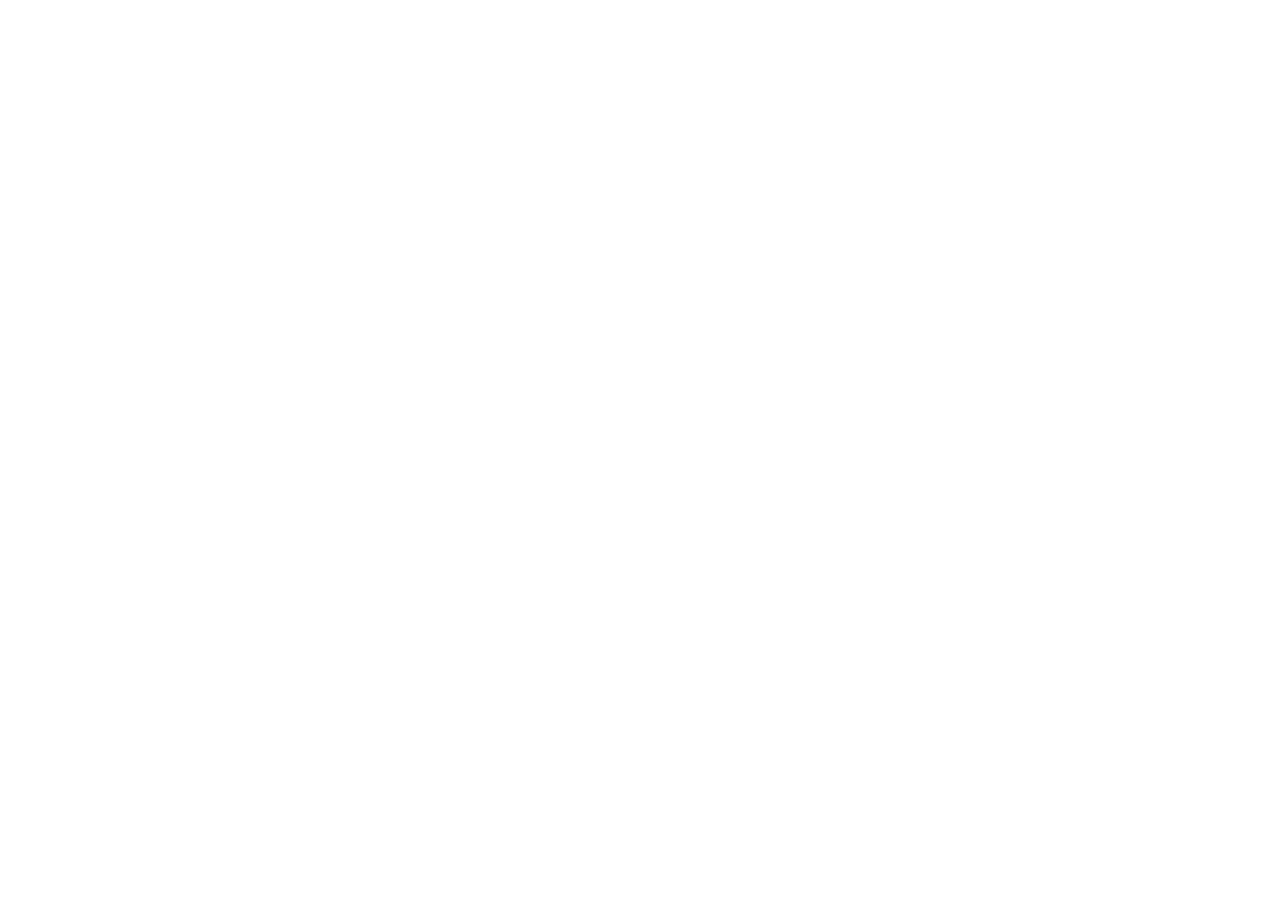
==== docs/index.html @ 2f995566 "Build to docs" ====
<!DOCTYPE html><html lang="en"><head><meta charset="utf-8"><meta name="viewport" content="width=device-width,initial-scale=1,shrink-to-fit=no"><meta name="theme-color" content="#000000"><link rel="manifest" href="/manifest.json"><link rel="shortcut icon" href="/favicon.ico"><title>TODO</title><link href="/static/css/main.34e22cdb.css" rel="stylesheet"></head><body><noscript>You need to enable JavaScript to run this app.</noscript><div id="root"></div><script type="text/javascript" src="/static/js/main.9ca49333.js"></script></body></html>
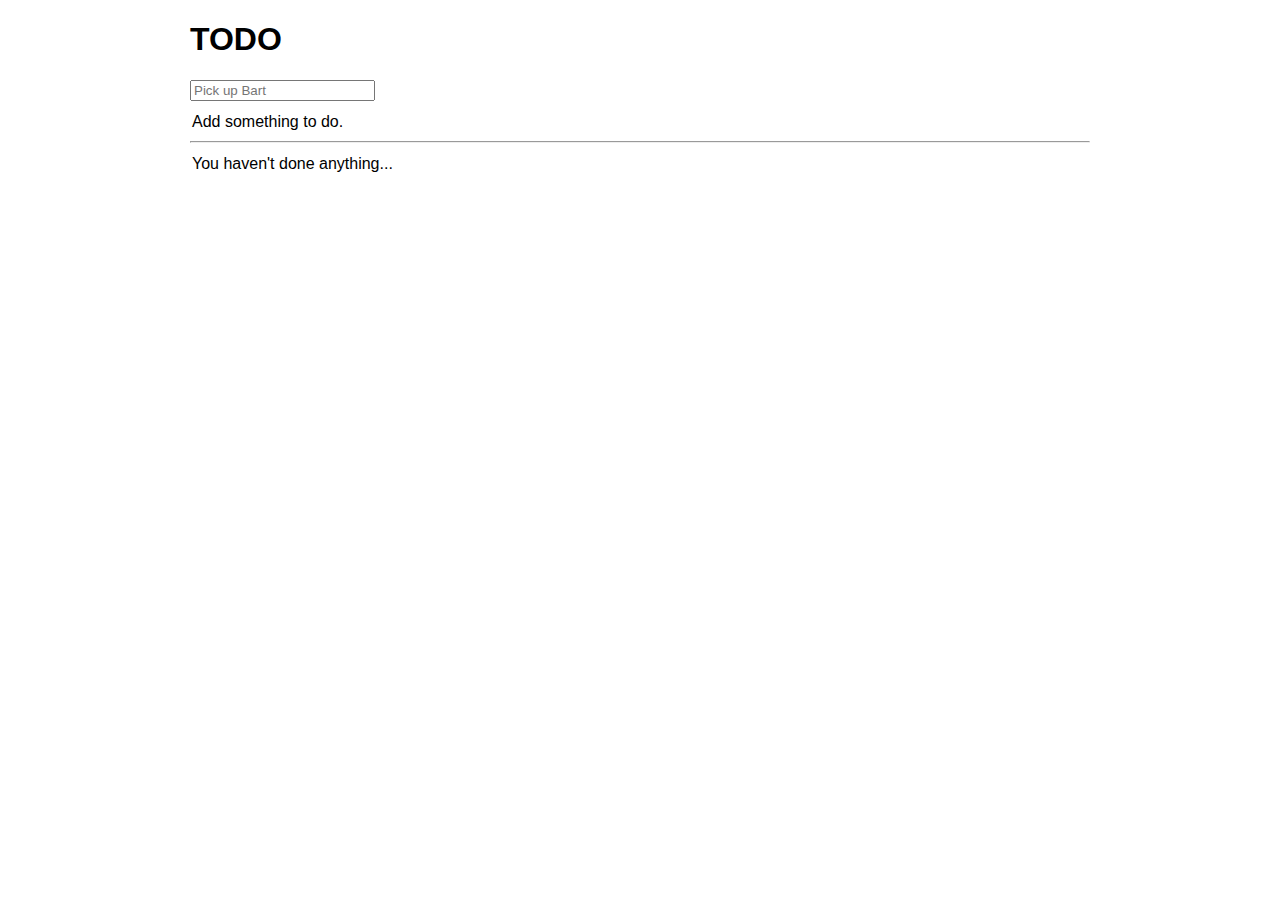
==== commit 77786c4a: "Update relative paths" ====
--- a/docs/index.html
+++ b/docs/index.html
@@ -1 +1 @@
-<!DOCTYPE html><html lang="en"><head><meta charset="utf-8"><meta name="viewport" content="width=device-width,initial-scale=1,shrink-to-fit=no"><meta name="theme-color" content="#000000"><link rel="manifest" href="/manifest.json"><link rel="shortcut icon" href="/favicon.ico"><title>TODO</title><link href="/static/css/main.34e22cdb.css" rel="stylesheet"></head><body><noscript>You need to enable JavaScript to run this app.</noscript><div id="root"></div><script type="text/javascript" src="/static/js/main.9ca49333.js"></script></body></html>+<!DOCTYPE html><html lang="en"><head><meta charset="utf-8"><meta name="viewport" content="width=device-width,initial-scale=1,shrink-to-fit=no"><meta name="theme-color" content="#000000"><link rel="manifest" href="./manifest.json"><link rel="shortcut icon" href="/favicon.ico"><title>TODO</title><link href="./static/css/main.34e22cdb.css" rel="stylesheet"></head><body><noscript>You need to enable JavaScript to run this app.</noscript><div id="root"></div><script type="text/javascript" src="./static/js/main.9ca49333.js"></script></body></html>--- a/docs/static/css/main.34e22cdb.css
+++ b/docs/static/css/main.34e22cdb.css
@@ -0,0 +1,2 @@
+body{margin:0;padding:0;font-family:sans-serif}.Item{margin-top:10px}.Item button{margin-left:50px}.ItemList{margin-top:10px}.App{width:900px;margin:auto}
+/*# sourceMappingURL=main.34e22cdb.css.map*/